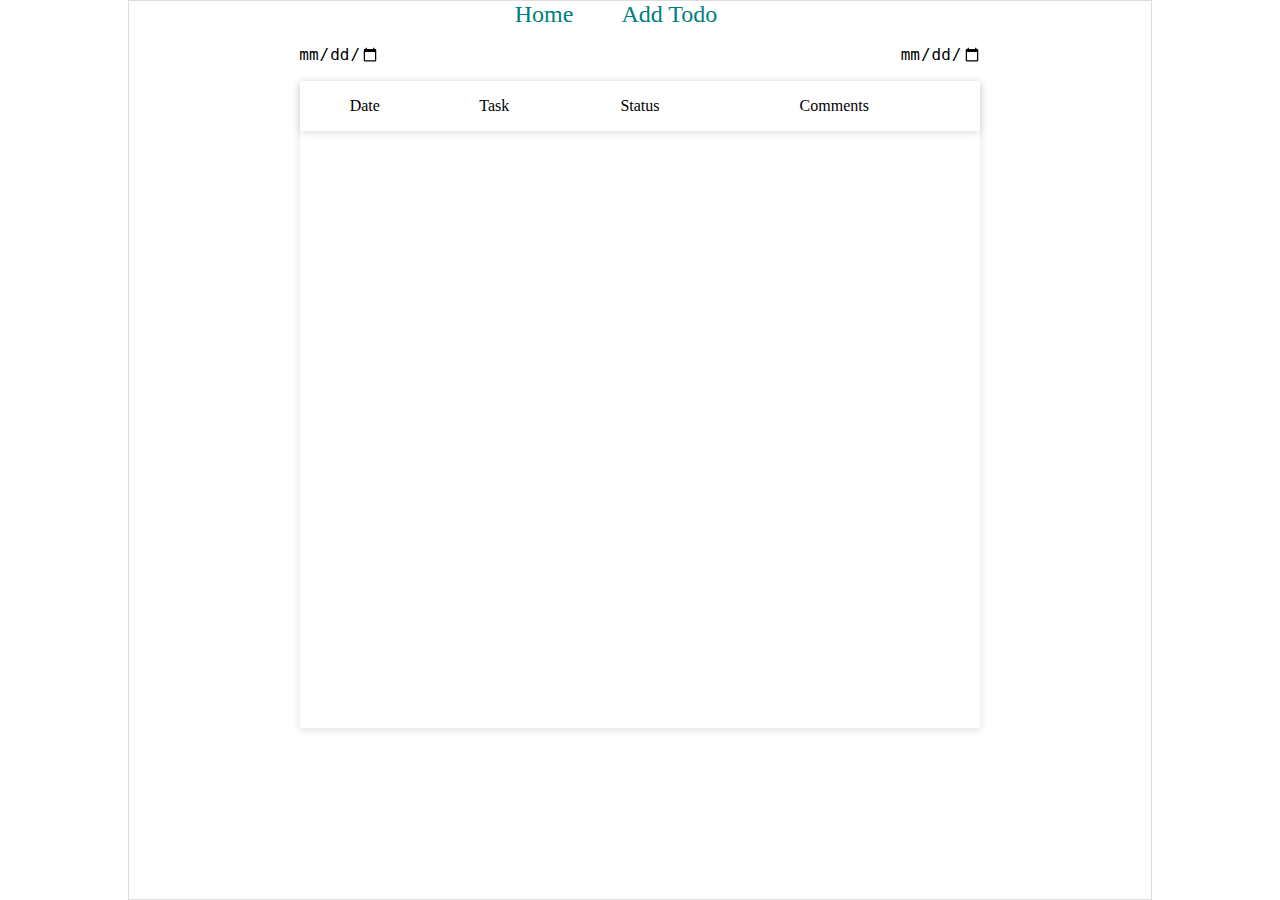
==== index.html @ 2106a2ae "first commit" ====
<!DOCTYPE html>
<html lang="en">
  <head>
    <meta charset="UTF-8" />
    <meta name="viewport" content="width=device-width, initial-scale=1.0" />
    <title>ToDO</title>
    <link href="styles.css" rel="stylesheet" />
  </head>
  <body>
    <div class="container">
      <nav>
        <div><a href="index.html">Home</a></div>
        <div><a href="addTodo.html">Add Todo</a></div>
      </nav>

      <div class="todo">
        <div class="dates">
          <input type="date" class="start-date" />
          <input type="date" class="start-date" />
        </div>
        <div class="todo-table">
          <div class="todo-table-header">
            <div>Date</div>
            <div>Task</div>
            <div>Status</div>
            <div>Comments</div>
          </div>
        </div>
      </div>
    </div>
    <script src="./index.js"></script>
  </body>
</html>
---- styles.css ----
* {
  margin: 0;
  padding: 0;
  box-sizing: border-box;
}
body {
  font-size: 16px;
  font-family: "Poppins";
}

.container {
  border: 1px solid #ddd;
  width: 80%;
  height: 100vh;
  margin: 0 auto;
}

nav {
  display: flex;
  align-items: center;
  justify-content: center;
  font-family: "Poppins";
  font-size: 1.5rem;
}

nav div {
  color: teal;
  margin-right: 2em;
  cursor: pointer;
}

nav div:hover {
  scale: 1.1;
}

nav a {
  color: teal;
  text-decoration: none;
}

.todo {
  width: 70%;
  height: 80%;
  margin: 0 auto;
}

.dates {
  display: flex;
  justify-content: space-between;
  margin: 1em;
}

.start-date {
  width: 12%;
  font-size: 1rem;
  outline: none;
  border: none;
  select: none;
}

.todo-table-header {
  display: flex;
  align-items: center;
  justify-content: between;
  text-align: center;
  padding: 1em;
  box-shadow: rgba(99, 99, 99, 0.2) 0px 2px 8px 0px;
}

.todo-table-body {
  display: flex;
  align-items: center;
  justify-content: between;
  text-align: center;
  padding: 0.9em;
  box-shadow: rgba(99, 99, 99, 0.2) 0px 2px 8px 0px;
}

.todo-table-header div:first-child,
.todo-table-body div:first-child {
  width: 15%;
}

.todo-table-header div:nth-child(2),
.todo-table-body div:nth-child(2) {
  width: 25%;
}

.todo-table-header div:nth-child(3),
.todo-table-body div:nth-child(3) {
  width: 20%;
}

.todo-table-header div:last-child,
.todo-table-body div:last-child {
  flex-grow: 2;
}

.todo-table {
  width: 95%;
  height: 90%;
  margin: 0 auto;
  box-shadow: rgba(99, 99, 99, 0.2) 0px 2px 8px 0px;
}

.todo-table-body {
}

.addTodo {
  width: 70%;
  height: 80%;
  margin: 0 auto;
  border: 1px solid black;
}

h2 {
  color: teal;
  padding: 2em;
}

.addTodoForm {
  width: 70%;
  margin: 0 3em;
  height: 70%;
  display: flex;
  justify-content: space-between;
}

.formFields {
  width: 20%;
  text-align: right;
  margin-right: 2em;
}

.formFields div {
  margin-bottom: 2.5em;
}

.formData {
  width: 80%;
}

.formData div {
  margin-bottom: 2.5em;
}

.button {
  width: 150px;
  text-align: center;
  font-size: 0.9rem;
  padding: 1em;
  border: 1px solid black;
  color: #fff;
  font-weight: 600;
  background: teal;
  cursor: pointer;
}

input[type="text"] {
  padding: 0.8em 0.5em;
  width: 50%;
  outline: none;
  font-size: 1.1rem;
}

input[type="date"] {
  font-size: 1rem;
}

textarea {
  font-size: 1rem;
  padding: 1em;
  outline: none;
}
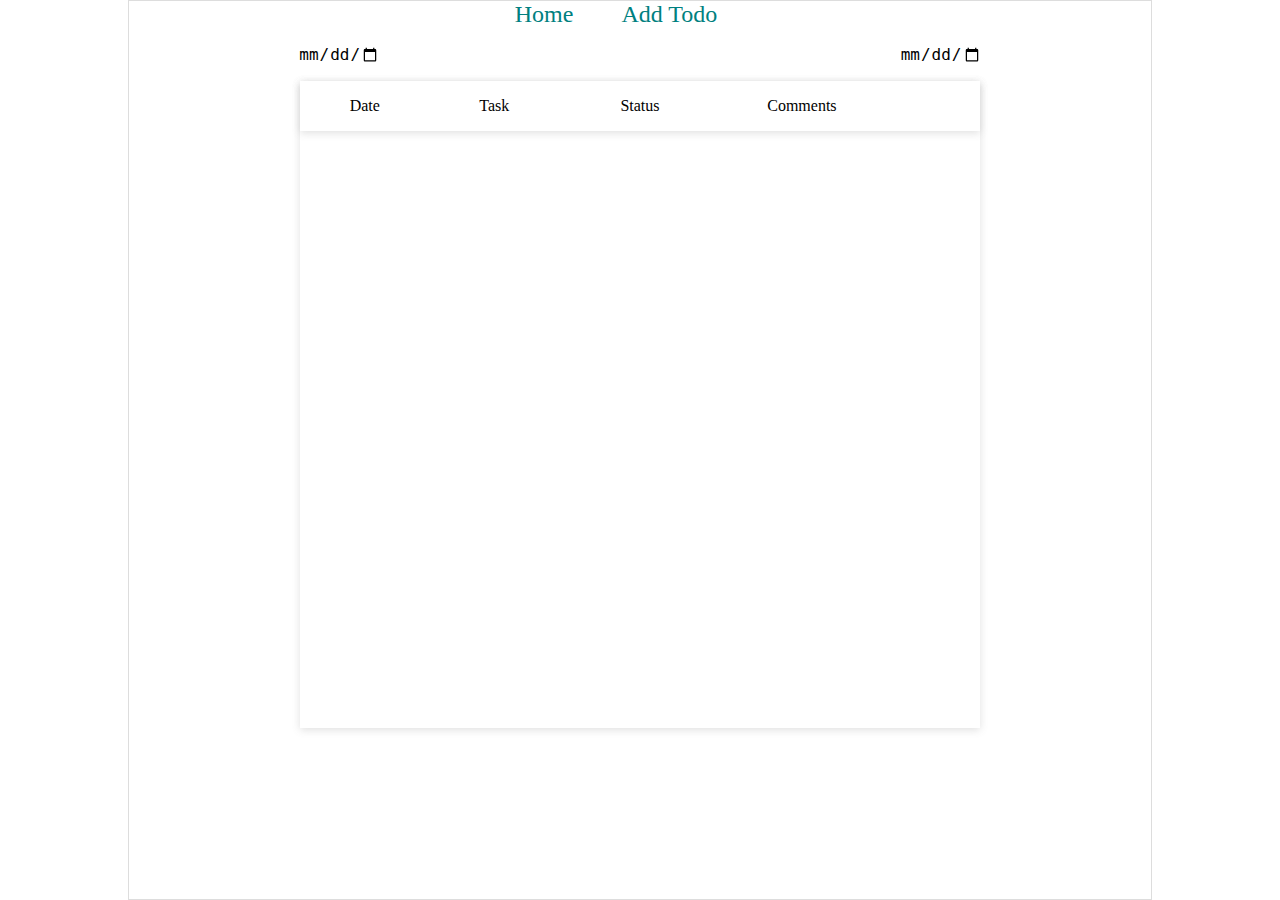
==== commit d9c45601: "Add features" ====
--- a/index.html
+++ b/index.html
@@ -24,6 +24,7 @@
             <div>Task</div>
             <div>Status</div>
             <div>Comments</div>
+            <div></div>
           </div>
         </div>
       </div>
--- a/styles.css
+++ b/styles.css
@@ -91,9 +91,14 @@
   width: 20%;
 }
 
+.todo-table-header div:nth-child(4),
+.todo-table-body div:nth-child(4) {
+  flex-grow: 2;
+}
+
 .todo-table-header div:last-child,
 .todo-table-body div:last-child {
-  flex-grow: 2;
+  width: 10%;
 }
 
 .todo-table {
@@ -172,3 +177,10 @@
   padding: 1em;
   outline: none;
 }
+
+.deleteButton {
+  margin-left: 1em;
+  cursor: pointer;
+  color: rgba(255, 0, 0, 0.6);
+  font-size: 0.9rem;
+}
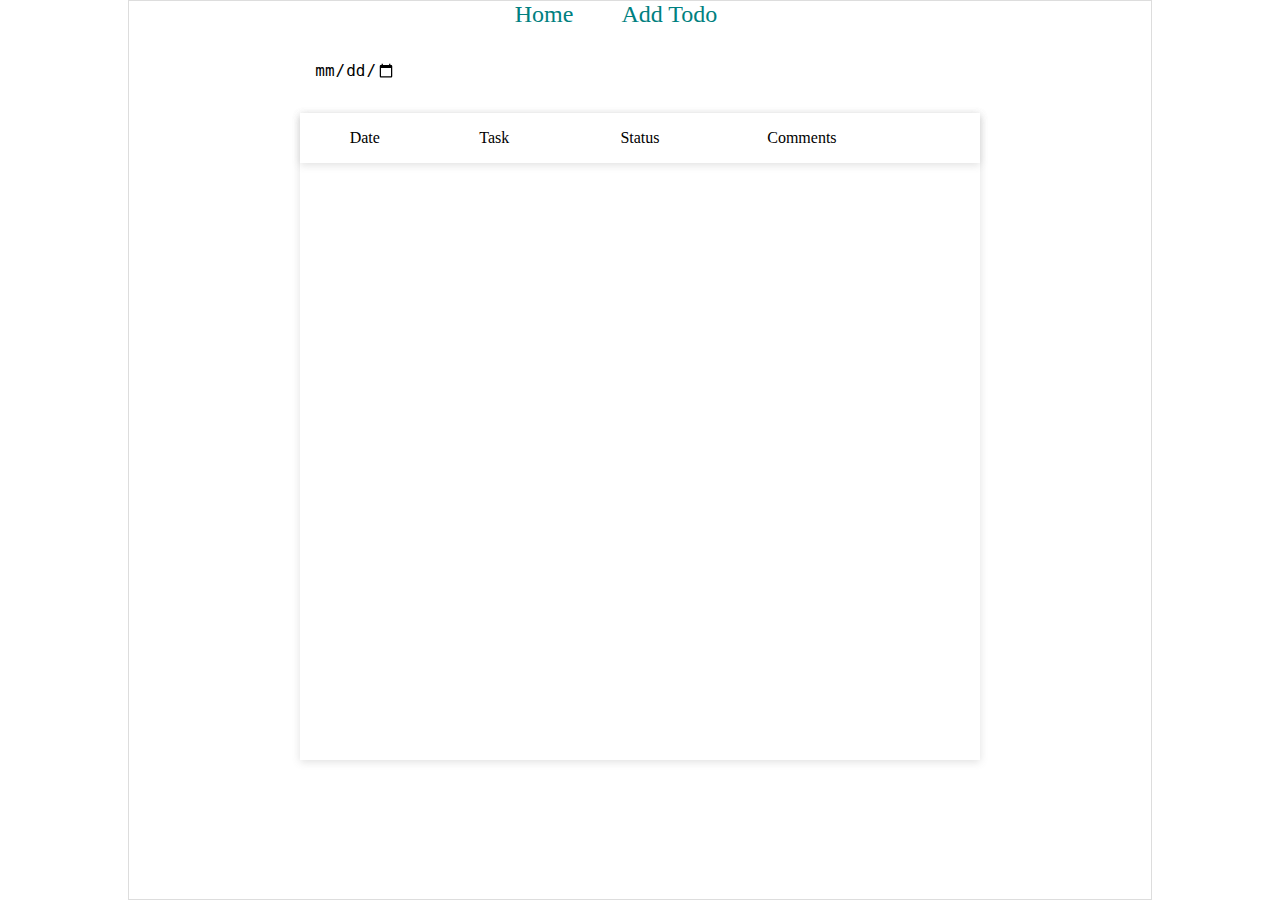
==== commit b71e9172: "Add features 3" ====
--- a/index.html
+++ b/index.html
@@ -16,7 +16,6 @@
       <div class="todo">
         <div class="dates">
           <input type="date" class="start-date" />
-          <input type="date" class="start-date" />
         </div>
         <div class="todo-table">
           <div class="todo-table-header">
--- a/styles.css
+++ b/styles.css
@@ -56,6 +56,7 @@
   outline: none;
   border: none;
   select: none;
+  margin: 1em;
 }
 
 .todo-table-header {
